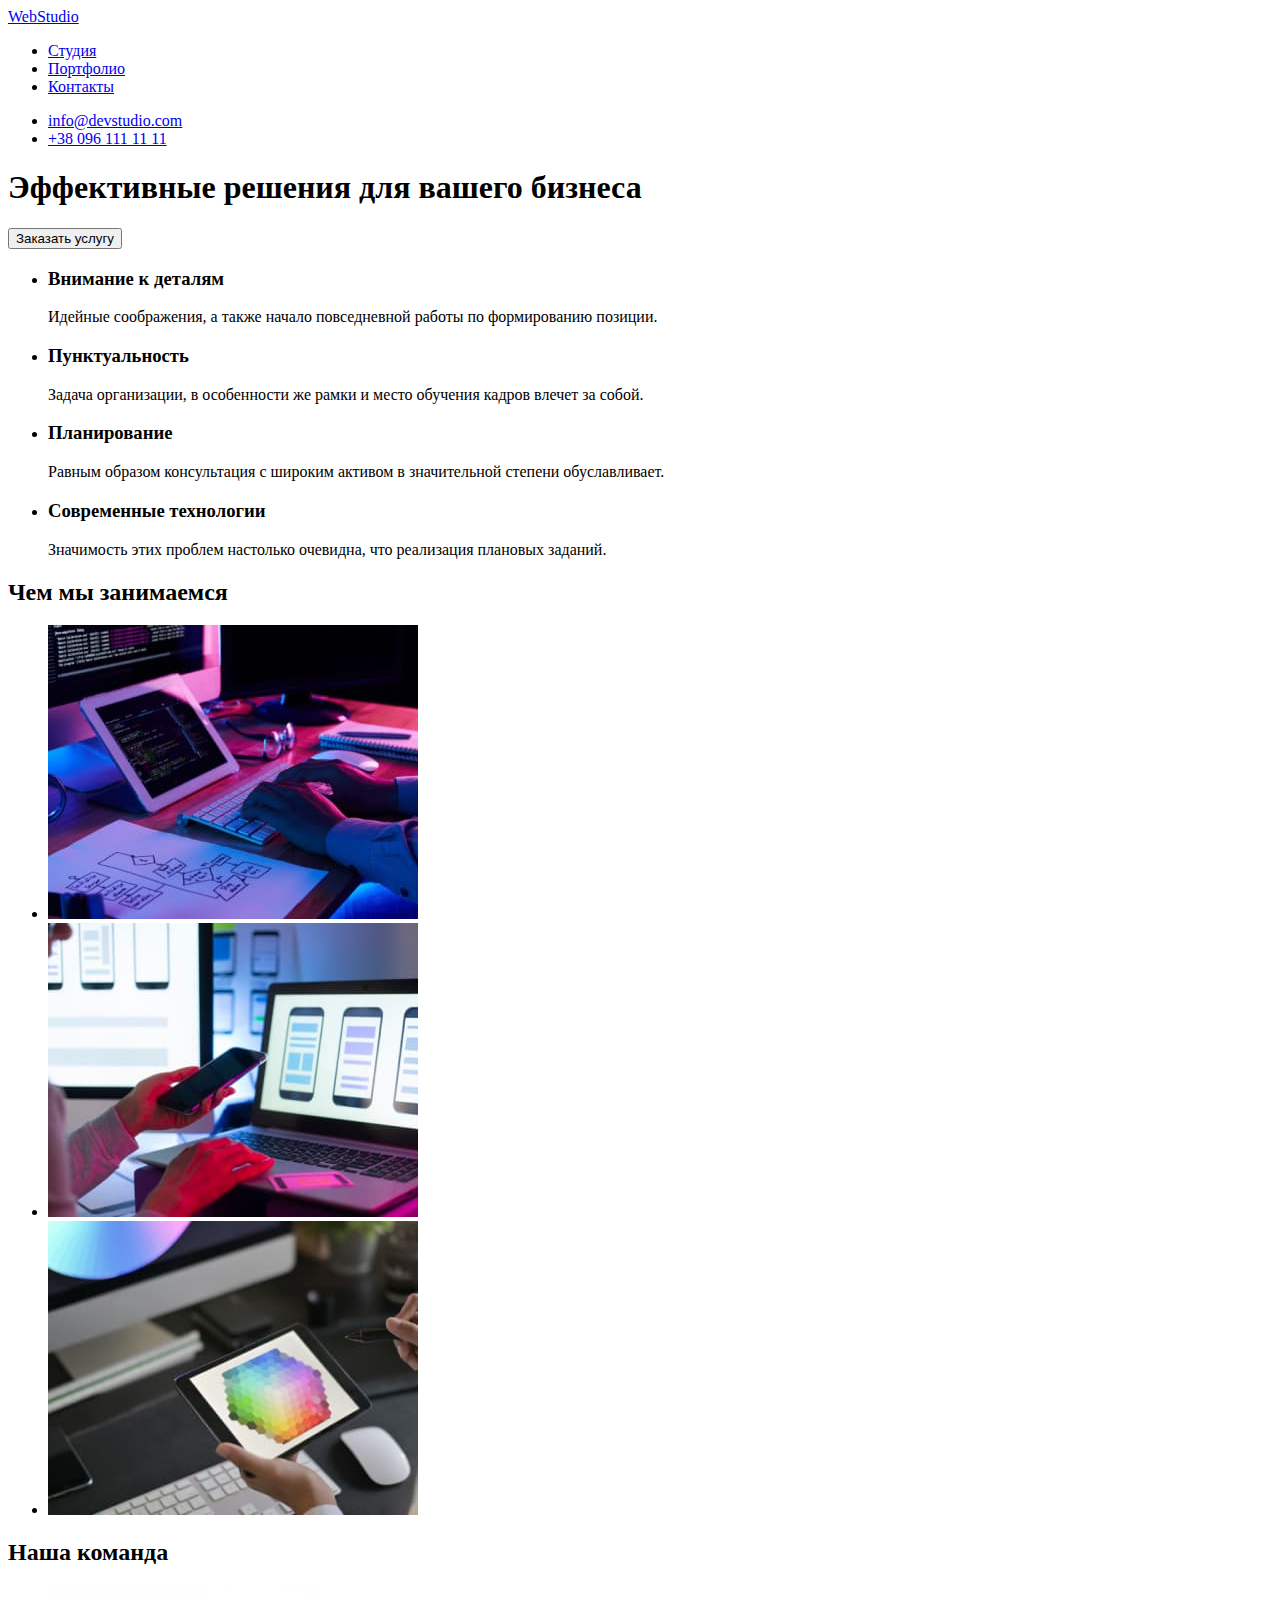
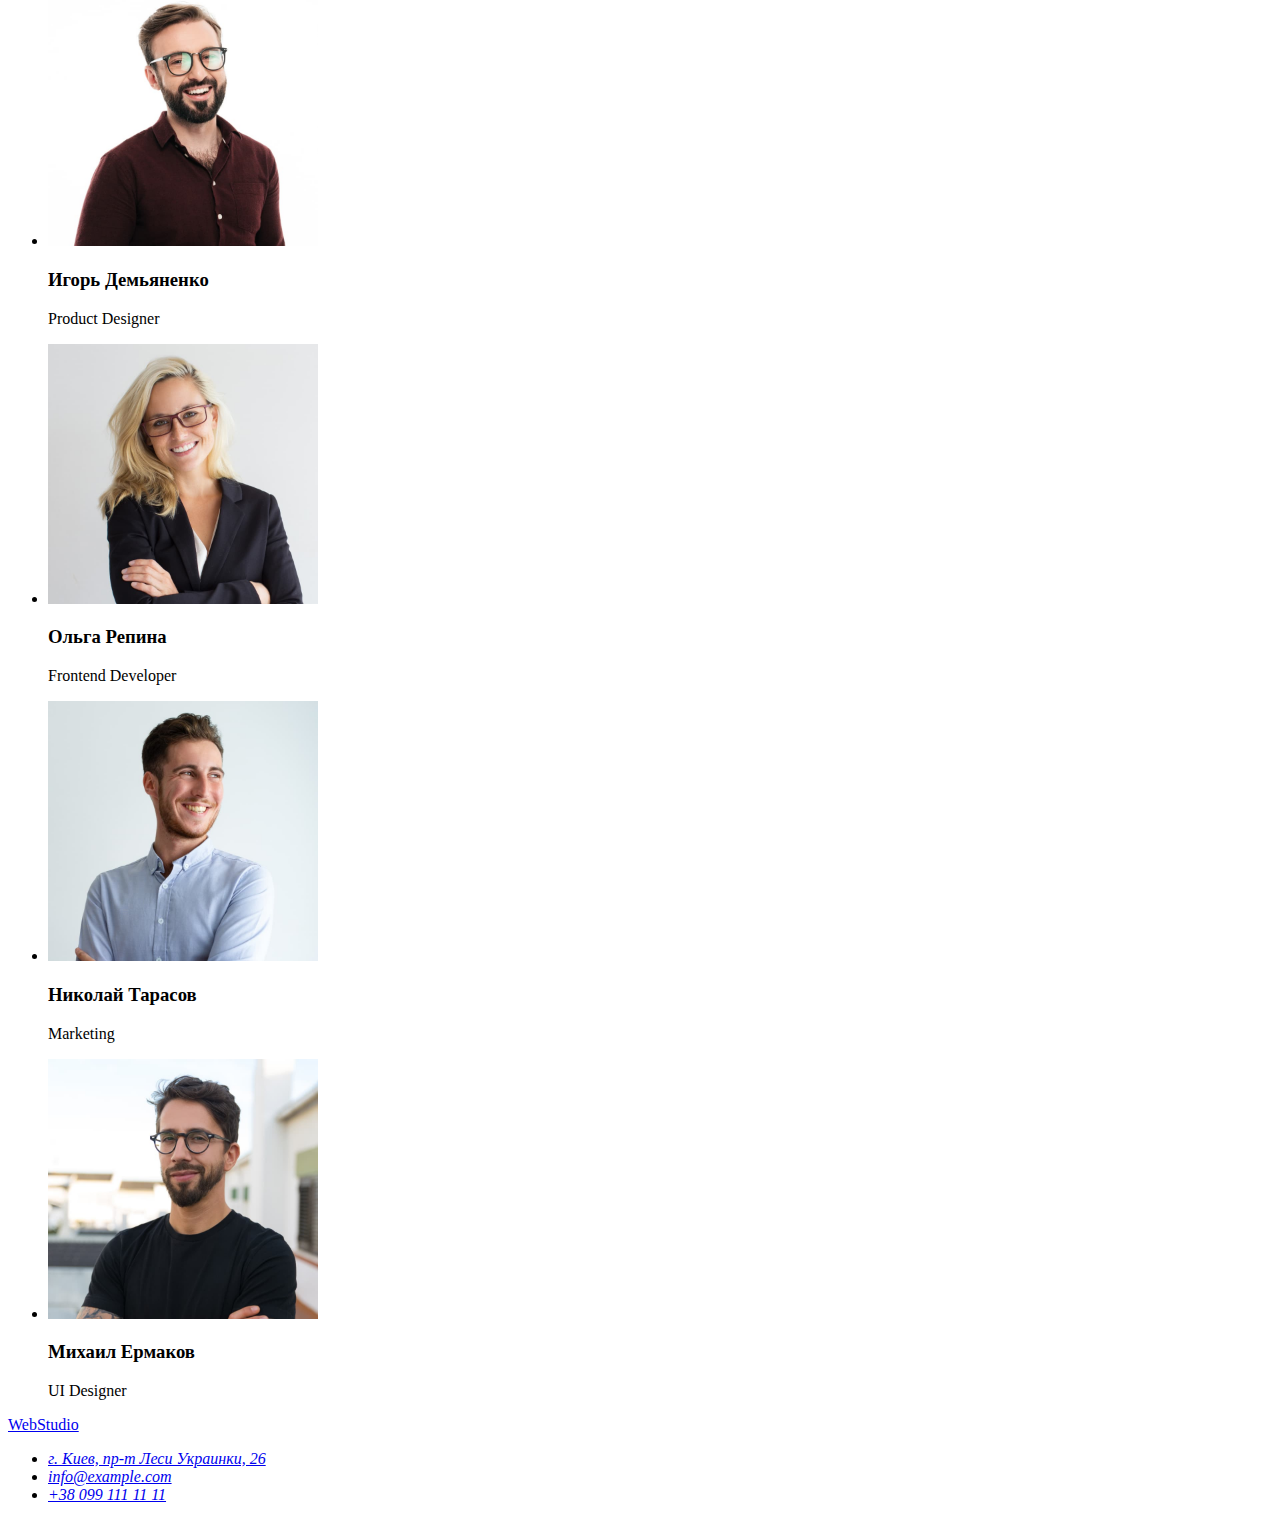
==== index.html @ 2faa2514 "Меняет оглавление странички" ====
<!DOCTYPE html>
<html lang="ru">
<head>
    <meta charset="UTF-8">
    <meta http-equiv="X-UA-Compatible" content="IE=edge">
    <meta name="viewport" content="width=device-width, initial-scale=1.0">
    <title>portfolio</title>
</head>
<body>

    <!--HEADER-->
    <header>
        <nav>
            <a href="#" lang="en">WebStudio</a>
            <ul>
                <li><a href="#">Студия</a></li>
                <li><a href="#">Портфолио</a></li>
                <li><a href="#">Контакты</a></li>
            </ul>
        </nav>
        <ul>
            <li><a href="mailto:info@devstudio.com">info@devstudio.com</a></li>
            <li><a href="tel:+380961111111">+38 096 111 11 11</a></li>
        </ul>
    </header>

    <main>

        <!--HERO-->
<section>
    <h1>Эффективные решения для вашего бизнеса</h1>
    <button type="button">Заказать услугу</button>
</section>

        <!--FEATURES-->
<section>
    <h2 hidden>Преимущества</h2>
    <ul>
        <li>
            <h3>Внимание к деталям</h3>
            <p>Идейные соображения, а также начало повседневной работы по формированию позиции.</p>
        </li>
        <li>
            <h3>Пунктуальность</h3>
            <p>Задача организации, в особенности же рамки и место обучения кадров влечет за собой.</p>
        </li>
        <li>
            <h3>Планирование</h3>
            <p>Равным образом консультация с широким активом в значительной степени обуславливает.</p>
        </li>
        <li>
            <h3>Современные технологии</h3>
            <p>Значимость этих проблем настолько очевидна, что реализация плановых заданий.</p>
        </li>
    </ul>
</section>

        <!--ACTIVITY-->
<section>
    <h2>Чем мы занимаемся</h2>
   <ul>
       <li><img src="./images/activity/box-1.jpg" alt="верстка" width="370" height="294"></li>
       <li><img src="./images/activity/box-2.jpg" alt="дизайн" width="370" height="294"></li>
       <li><img src="./images/activity/box-3.jpg" alt="внешнее оформление" width="370" height="294"></li>
   </ul>
</section>

<!--OUR TEAM-->
<section>
    <h2>Наша команда</h2>
    <ul>
        <li>
            <img src="./images/our-team/igor.jpg" alt="работник игорь" width="270" height="260">
            <h3>Игорь Демьяненко</h3>
            <p lang="en">Product Designer</p>
        </li>
        <li>
            <img src="./images/our-team/olga.jpg" alt="работник ольга" width="270" height="260">
            <h3>Ольга Репина</h3>
            <p lang="en">Frontend Developer</p>
        </li>
        <li>
            <img src="./images/our-team/nikolai.jpg" alt="работник николай" width="270" height="260">
            <h3>Николай Тарасов</h3>
            <p lang="en">Marketing</p>
        </li>
        <li>
            <img src="./images/our-team/mihail.jpg" alt="работник михаил" width="270" height="260">
            <h3>Михаил Ермаков</h3>
            <p lang="en">UI Designer</p>
        </li>
    </ul>
</section>

    </main>

<footer>

    <a href="#" lang="en">WebStudio</a>
    <section>
    <address>
        <ul>
            <li>
                <a href="https://goo.gl/maps/XNdB4Refi6bybGRC9" target="_blank" rel="noopener noreferrer">г. Киев, пр-т Леси
                Украинки, 26</a>
            </li>
            <li>
                <a href="mailto:nfo@example.com">info@example.com</a>
            </li>
            <li>
                <a href="tel:380991111111">+38 099 111 11 11</a>
            </li>
        </ul>
    </address>
    </section>
     
</footer>
    
</body>
</html>
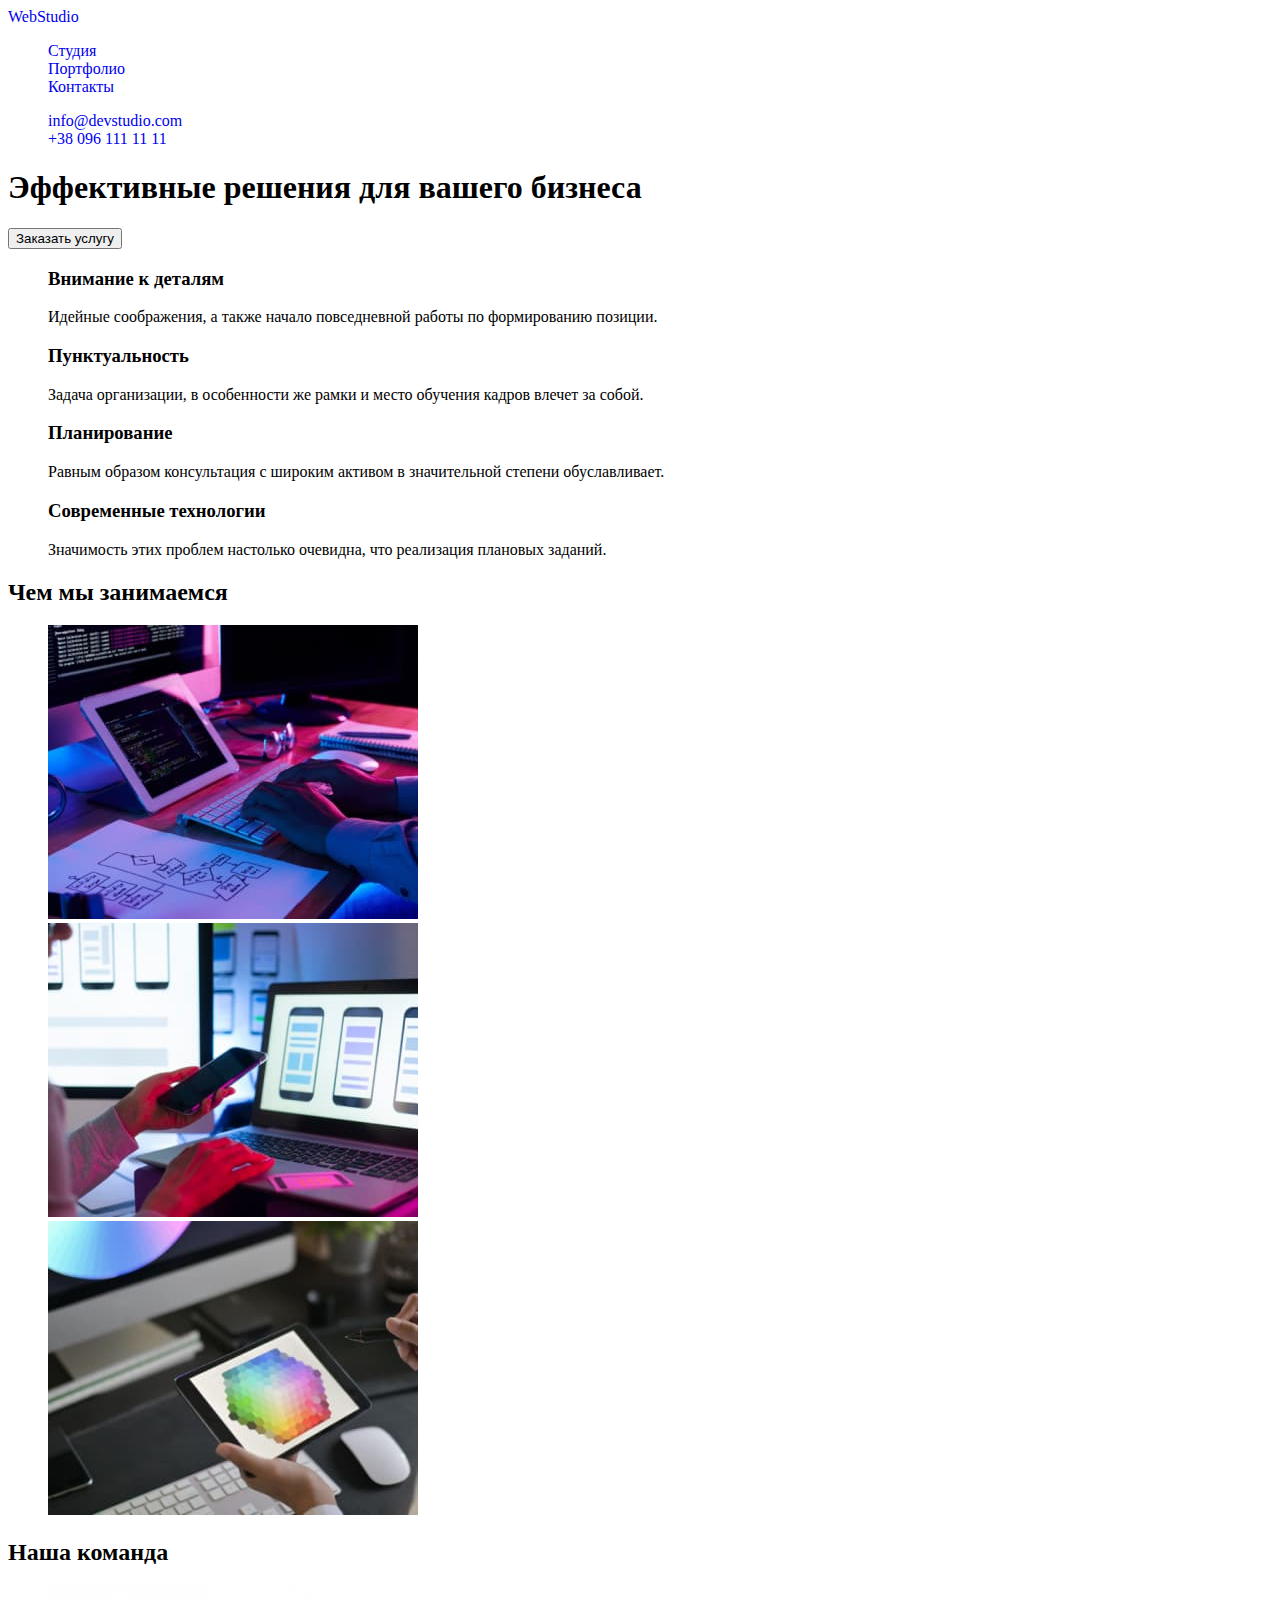
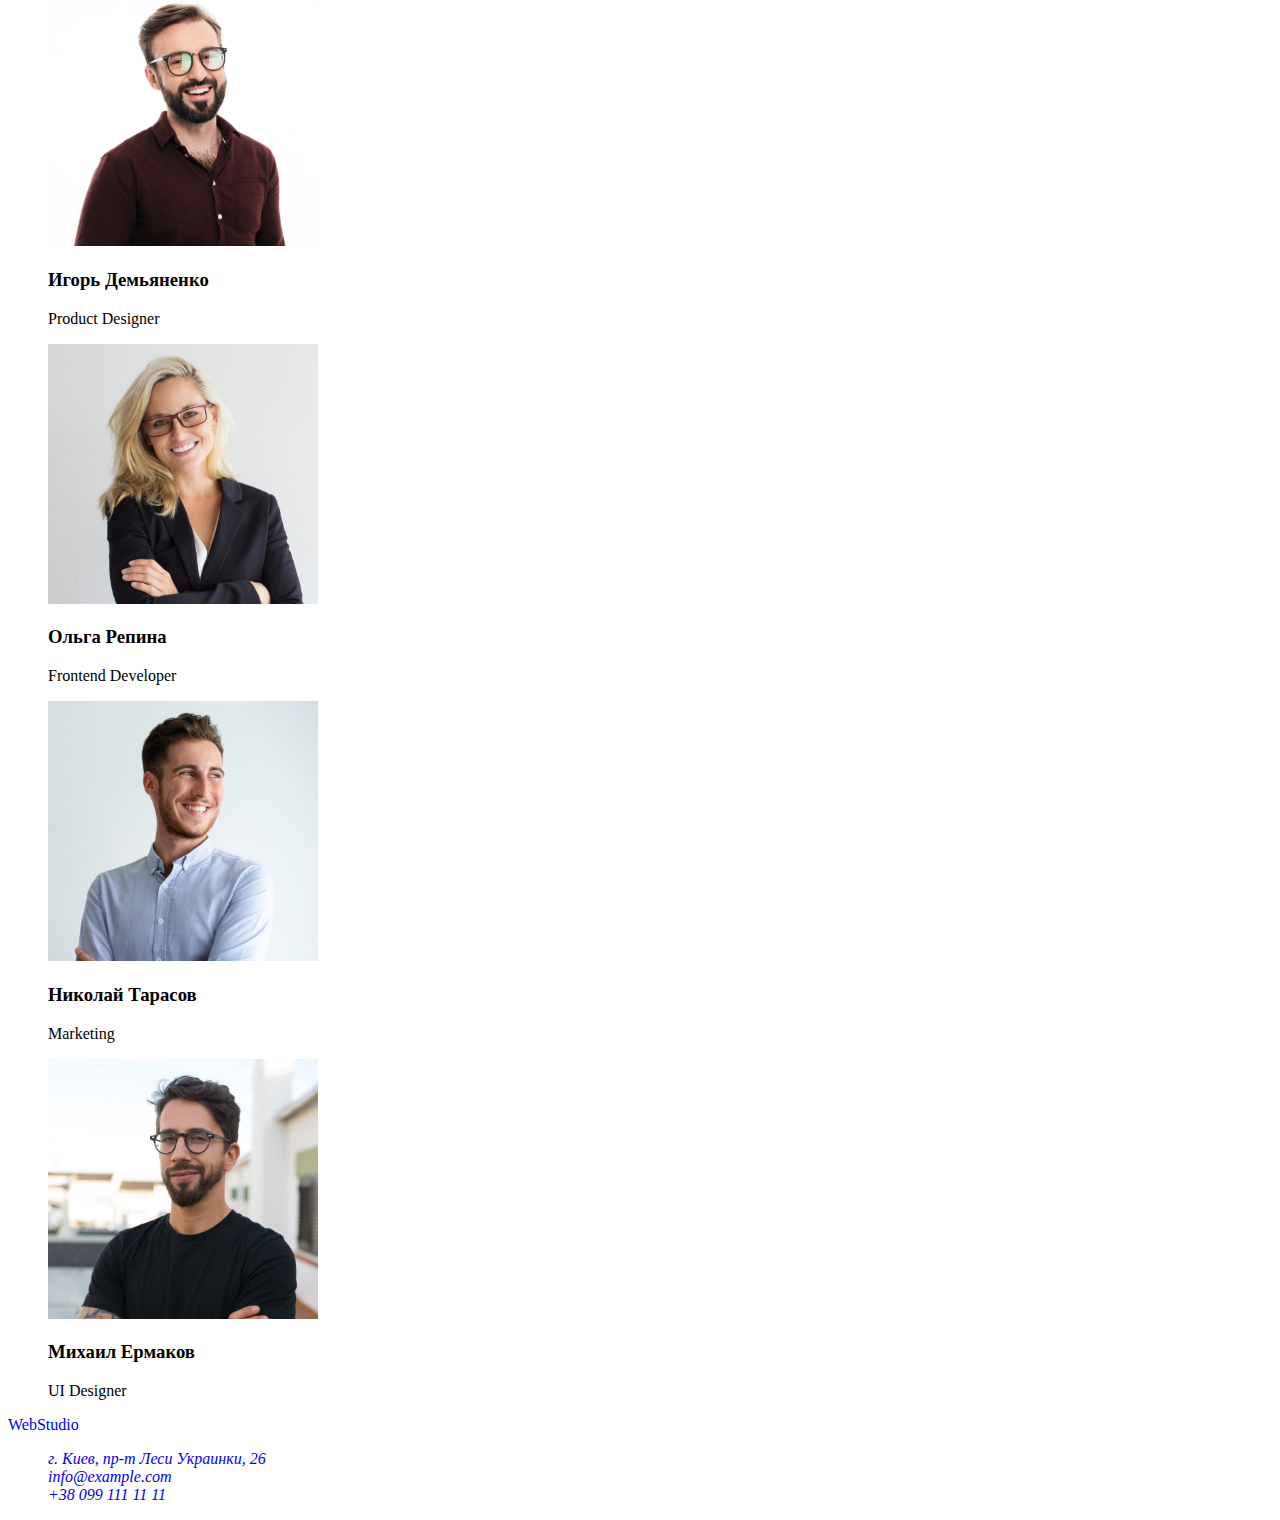
==== commit d4294234: "Создает названия классов" ====
--- a/index.html
+++ b/index.html
@@ -4,90 +4,95 @@
     <meta charset="UTF-8">
     <meta http-equiv="X-UA-Compatible" content="IE=edge">
     <meta name="viewport" content="width=device-width, initial-scale=1.0">
-    <title>portfolio</title>
+    <title>goit-markup-hw-02</title>
+    <link rel="preconnect" href="https://fonts.googleapis.com">
+    <link rel="preconnect" href="https://fonts.gstatic.com" crossorigin>
+    <link href="https://fonts.googleapis.com/css2?family=Raleway:wght@700&family=Roboto:wght@400;500;700;900&display=swap"
+        rel="stylesheet">
+    <link rel="stylesheet" href="./css/styles.css">
 </head>
 <body>
 
     <!--HEADER-->
-    <header>
-        <nav>
-            <a href="#" lang="en">WebStudio</a>
-            <ul>
-                <li><a href="#">Студия</a></li>
-                <li><a href="#">Портфолио</a></li>
-                <li><a href="#">Контакты</a></li>
+    <header class="page-header">
+        <nav class="navigation">
+            <a class="link logo" href="#" lang="en">WebStudio</a>
+            <ul class="list navigation-list">
+                <li class="navigation-list-item"><a class="link" href="#">Студия</a></li>
+                <li class="navigation-list-item"><a class="link" href="#">Портфолио</a></li>
+                <li class="navigation-list-item"><a class="link" href="#">Контакты</a></li>
             </ul>
         </nav>
-        <ul>
-            <li><a href="mailto:info@devstudio.com">info@devstudio.com</a></li>
-            <li><a href="tel:+380961111111">+38 096 111 11 11</a></li>
+        <ul class="list contact-list-header">
+            <li class="mail-header"><a class="link" href="mailto:info@devstudio.com">info@devstudio.com</a></li>
+            <li class="phone-header"><a class="link" href="tel:+380961111111">+38 096 111 11 11</a></li>
         </ul>
     </header>
 
     <main>
 
         <!--HERO-->
-<section>
-    <h1>Эффективные решения для вашего бизнеса</h1>
-    <button type="button">Заказать услугу</button>
+<section class="order">
+    <h1 class="order-title">Эффективные решения для вашего бизнеса</h1>
+    <button class="order-butten" type="button">Заказать услугу</button>
 </section>
 
         <!--FEATURES-->
-<section>
-    <h2 hidden>Преимущества</h2>
-    <ul>
-        <li>
-            <h3>Внимание к деталям</h3>
-            <p>Идейные соображения, а также начало повседневной работы по формированию позиции.</p>
+<section class="features">
+    <h2 hidden class="features-hiddtn-title">Преимущества</h2>
+    <ul class="list features-list">
+        <li class="features-list-item">
+            <h3 class="features-title-item">Внимание к деталям</h3>
+            <p class="features-text">Идейные соображения, а также начало повседневной работы по формированию позиции.</p>
         </li>
-        <li>
-            <h3>Пунктуальность</h3>
-            <p>Задача организации, в особенности же рамки и место обучения кадров влечет за собой.</p>
+        <li class="features-list-item">
+            <h3 class="features-title-item">Пунктуальность</h3>
+            <p class="features-text">Задача организации, в особенности же рамки и место обучения кадров влечет за собой.</p>
         </li>
-        <li>
-            <h3>Планирование</h3>
-            <p>Равным образом консультация с широким активом в значительной степени обуславливает.</p>
+        <li class="features-list-item">
+            <h3 class="features-title-item">Планирование</h3>
+            <p class="features-text">Равным образом консультация с широким активом в значительной степени обуславливает.</p>
         </li>
-        <li>
-            <h3>Современные технологии</h3>
-            <p>Значимость этих проблем настолько очевидна, что реализация плановых заданий.</p>
+        <li class="features-list-item">
+            <h3 class="features-title-item">Современные технологии</h3>
+            <p class="features-text">Значимость этих проблем настолько очевидна, что реализация плановых заданий.</p>
         </li>
     </ul>
 </section>
 
         <!--ACTIVITY-->
-<section>
-    <h2>Чем мы занимаемся</h2>
-   <ul>
-       <li><img src="./images/activity/box-1.jpg" alt="верстка" width="370" height="294"></li>
-       <li><img src="./images/activity/box-2.jpg" alt="дизайн" width="370" height="294"></li>
-       <li><img src="./images/activity/box-3.jpg" alt="внешнее оформление" width="370" height="294"></li>
+<section class="activity">
+    <h2 class="activity-title">Чем мы занимаемся</h2>
+   <ul class="list activity-list">
+       <li class="activity-image"><img src="./images/activity/box-1.jpg" alt="верстка" width="370" height="294"></li>
+       <li class="activity-image"><img src="./images/activity/box-2.jpg" alt="дизайн" width="370" height="294"></li>
+       <li class="activity-image"><img src="./images/activity/box-3.jpg" alt="внешнее оформление" width="370" height="294"></li>
    </ul>
 </section>
 
 <!--OUR TEAM-->
-<section>
-    <h2>Наша команда</h2>
-    <ul>
-        <li>
-            <img src="./images/our-team/igor.jpg" alt="работник игорь" width="270" height="260">
-            <h3>Игорь Демьяненко</h3>
-            <p lang="en">Product Designer</p>
+<section class="our-team">
+    <h2 class="our-team-title">Наша команда</h2>
+    <ul class="list our-team-list">
+        <li class="our-team-item">
+            <img class="our-team-image" src="./images/our-team/igor.jpg" alt="работник игорь" width="270" height="260">
+            <h3 class="our-team-name">Игорь Демьяненко</h3>
+            <p class="our-team-text" lang="en">Product Designer</p>
         </li>
-        <li>
-            <img src="./images/our-team/olga.jpg" alt="работник ольга" width="270" height="260">
-            <h3>Ольга Репина</h3>
-            <p lang="en">Frontend Developer</p>
+        <li class="our-team-item">
+            <img class="our-team-image" src="./images/our-team/olga.jpg" alt="работник ольга" width="270" height="260">
+            <h3 class="our-team-name">Ольга Репина</h3>
+            <p class="our-team-text" lang="en">Frontend Developer</p>
         </li>
-        <li>
-            <img src="./images/our-team/nikolai.jpg" alt="работник николай" width="270" height="260">
-            <h3>Николай Тарасов</h3>
-            <p lang="en">Marketing</p>
+        <li class="our-team-item">
+            <img class="our-team-image" src="./images/our-team/nikolai.jpg" alt="работник николай" width="270" height="260">
+            <h3 class="our-team-name">Николай Тарасов</h3>
+            <p class="our-team-text" lang="en">Marketing</p>
         </li>
-        <li>
-            <img src="./images/our-team/mihail.jpg" alt="работник михаил" width="270" height="260">
-            <h3>Михаил Ермаков</h3>
-            <p lang="en">UI Designer</p>
+        <li class="our-team-item">
+            <img class="our-team-image" src="./images/our-team/mihail.jpg" alt="работник михаил" width="270" height="260">
+            <h3 class="our-team-name">Михаил Ермаков</h3>
+            <p class="our-team-text" lang="en">UI Designer</p>
         </li>
     </ul>
 </section>
@@ -96,23 +101,21 @@
 
 <footer>
 
-    <a href="#" lang="en">WebStudio</a>
-    <section>
+    <a class="link logo" href="#" lang="en">WebStudio</a>
     <address>
-        <ul>
+        <ul class="list address-list">
             <li>
-                <a href="https://goo.gl/maps/XNdB4Refi6bybGRC9" target="_blank" rel="noopener noreferrer">г. Киев, пр-т Леси
+                <a class="link address-footer" href="https://goo.gl/maps/XNdB4Refi6bybGRC9" target="_blank" rel="noopener noreferrer">г. Киев, пр-т Леси
                 Украинки, 26</a>
             </li>
             <li>
-                <a href="mailto:nfo@example.com">info@example.com</a>
+                <a class="link mail-footer" href="mailto:nfo@example.com">info@example.com</a>
             </li>
             <li>
-                <a href="tel:380991111111">+38 099 111 11 11</a>
+                <a class="link phone-footer" href="tel:380991111111">+38 099 111 11 11</a>
             </li>
         </ul>
     </address>
-    </section>
      
 </footer>
     
--- a/css/styles.css
+++ b/css/styles.css
@@ -0,0 +1,7 @@
+.list {
+    list-style: none;
+}
+
+.link{
+    text-decoration: none;
+}
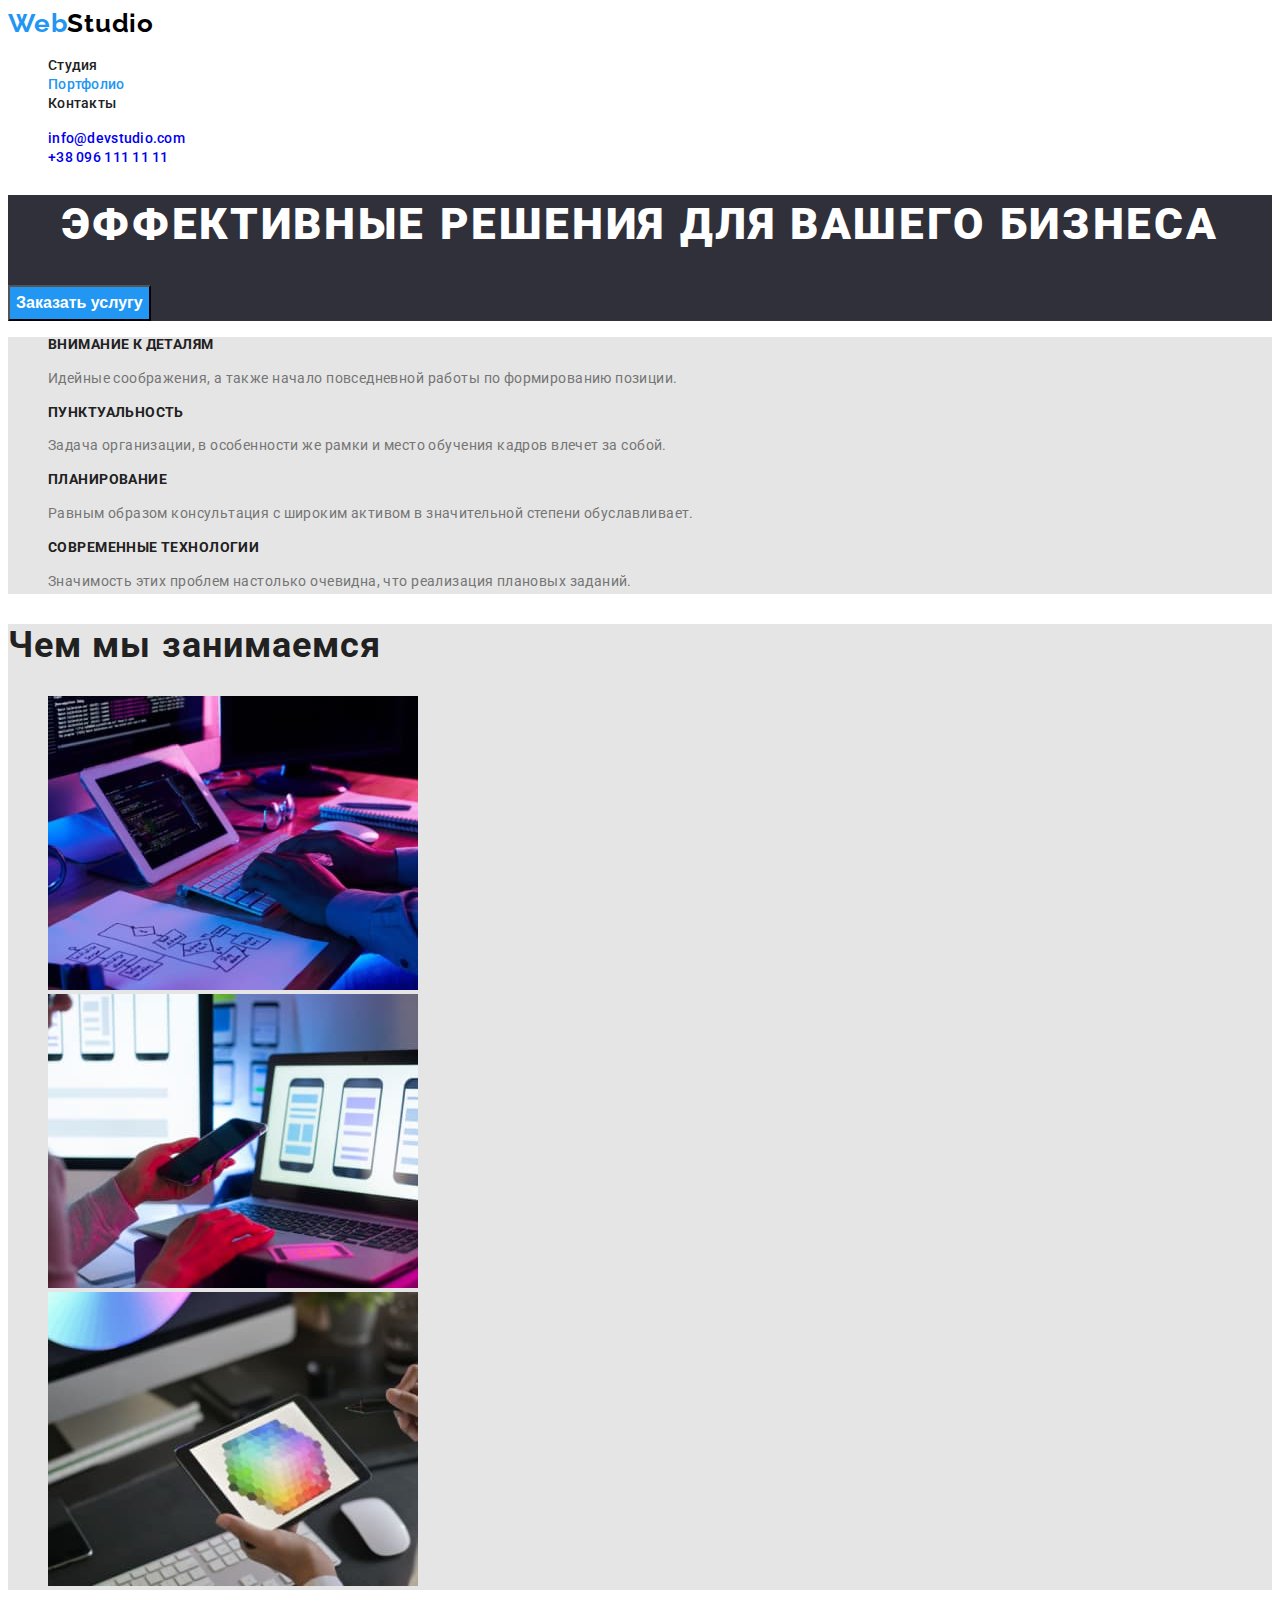
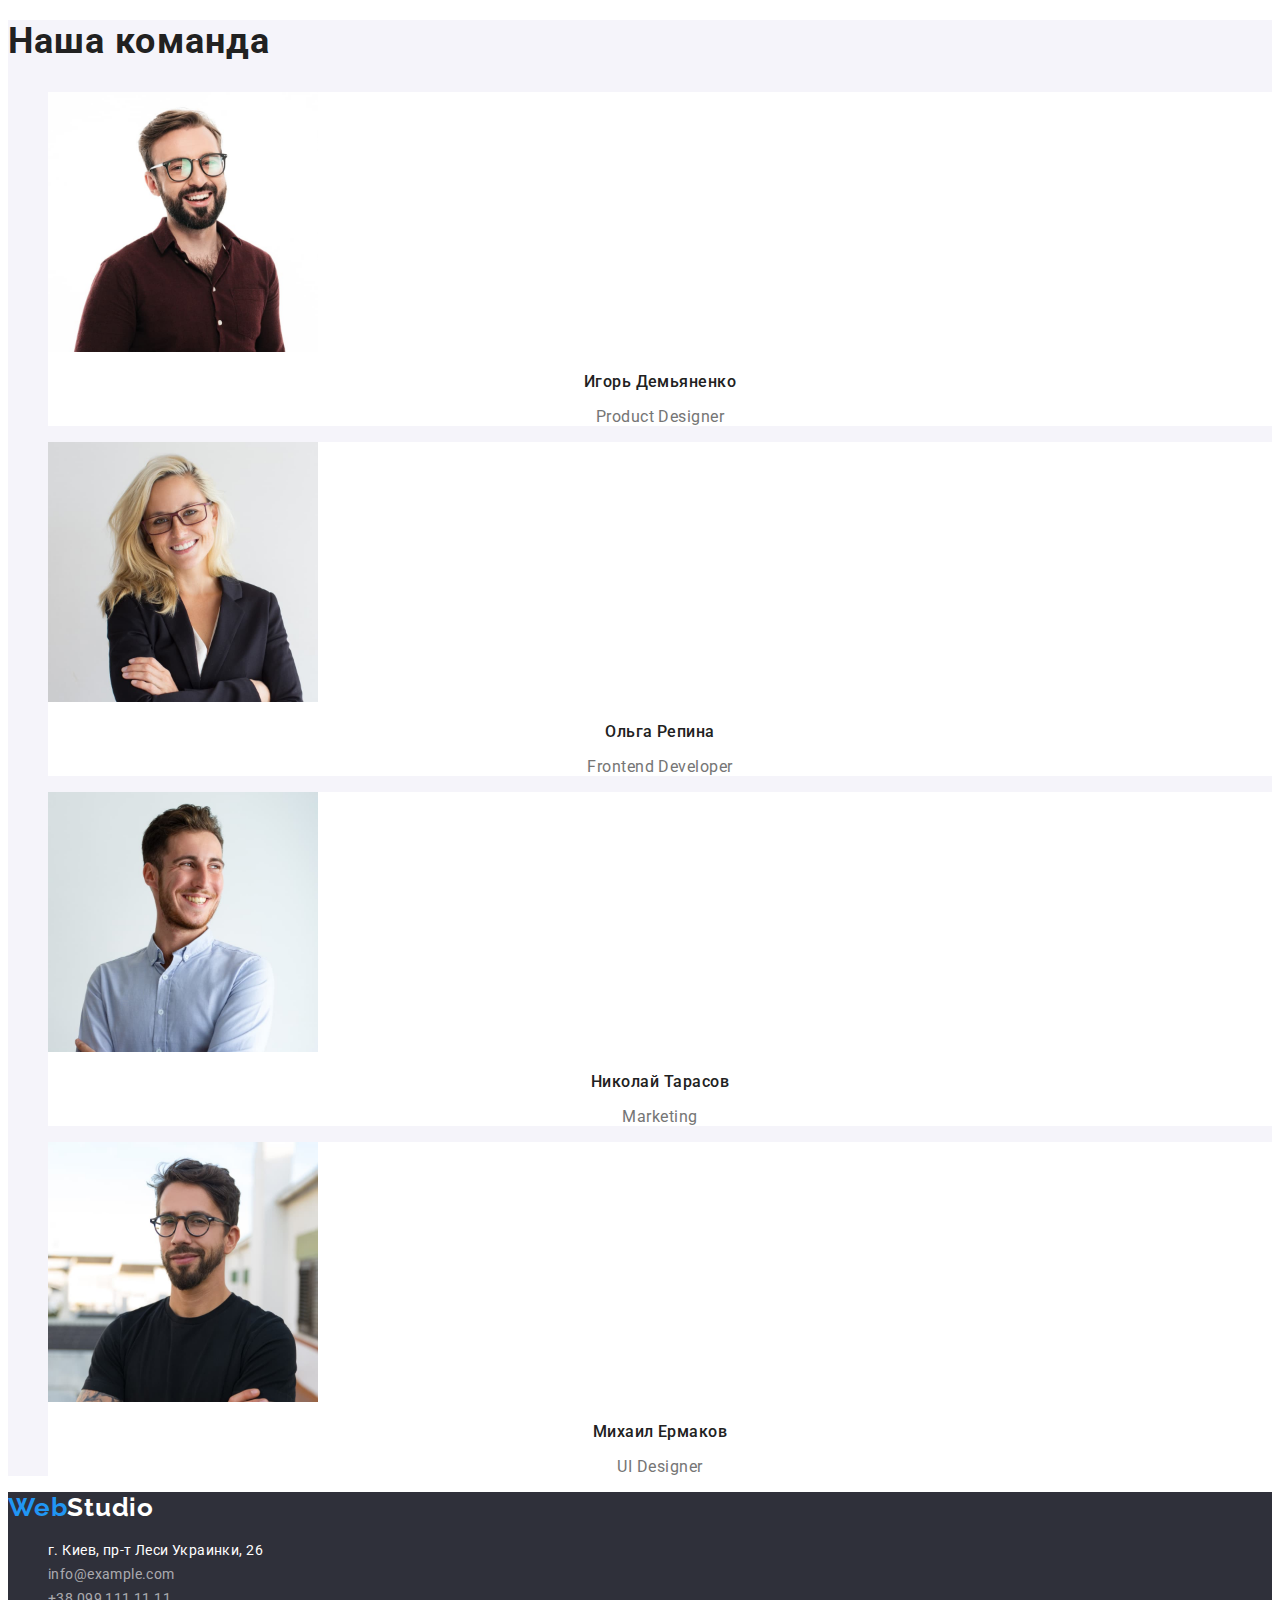
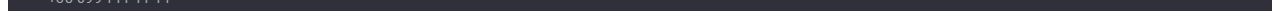
==== commit bd9af94a: "Задает стили для index.html и portfolio.html" ====
--- a/index.html
+++ b/index.html
@@ -16,30 +16,30 @@
     <!--HEADER-->
     <header class="page-header">
         <nav class="navigation">
-            <a class="link logo" href="#" lang="en">WebStudio</a>
+            <a class="link logo" href="#" lang="en">Web<span class="logo-dark">Studio</span></a>
             <ul class="list navigation-list">
-                <li class="navigation-list-item"><a class="link" href="#">Студия</a></li>
-                <li class="navigation-list-item"><a class="link" href="#">Портфолио</a></li>
-                <li class="navigation-list-item"><a class="link" href="#">Контакты</a></li>
+                <li class="navigation-list-item"><a class="link navigation-link-item" href="#">Студия</a></li>
+                <li class="navigation-list-item"><a class="link navigation-link-item link-active" href="./portfolio.html">Портфолио</a></li>
+                <li class="navigation-list-item"><a class="link navigation-link-item" href="#">Контакты</a></li>
             </ul>
         </nav>
         <ul class="list contact-list-header">
-            <li class="mail-header"><a class="link" href="mailto:info@devstudio.com">info@devstudio.com</a></li>
-            <li class="phone-header"><a class="link" href="tel:+380961111111">+38 096 111 11 11</a></li>
+            <li class="contact-list-header-item"><a class="link contact-link-header-item" href="mailto:info@devstudio.com">info@devstudio.com</a></li>
+            <li class="contact-list-header-item"><a class="link contact-link-header-item" href="tel:+380961111111">+38 096 111 11 11</a></li>
         </ul>
     </header>
 
     <main>
 
-        <!--HERO-->
+        <!--HERO STUDIO-->
 <section class="order">
     <h1 class="order-title">Эффективные решения для вашего бизнеса</h1>
-    <button class="order-butten" type="button">Заказать услугу</button>
+    <button class="modal-butten" type="button">Заказать услугу</button>
 </section>
 
         <!--FEATURES-->
 <section class="features">
-    <h2 hidden class="features-hiddtn-title">Преимущества</h2>
+    <h2 hidden class="features-hidden-title">Преимущества</h2>
     <ul class="list features-list">
         <li class="features-list-item">
             <h3 class="features-title-item">Внимание к деталям</h3>
@@ -99,20 +99,20 @@
 
     </main>
 
-<footer>
+<footer class="footer">
 
-    <a class="link logo" href="#" lang="en">WebStudio</a>
-    <address>
+    <a class="link logo" href="#" lang="en">Web<span class="logo-light">Studio</span></a>
+    <address class="address">
         <ul class="list address-list">
-            <li>
+            <li class="address-list-item">
                 <a class="link address-footer" href="https://goo.gl/maps/XNdB4Refi6bybGRC9" target="_blank" rel="noopener noreferrer">г. Киев, пр-т Леси
                 Украинки, 26</a>
             </li>
-            <li>
-                <a class="link mail-footer" href="mailto:nfo@example.com">info@example.com</a>
+            <li class="address-list-item">
+                <a class=" link address-link-item" href="mailto:nfo@example.com">info@example.com</a>
             </li>
-            <li>
-                <a class="link phone-footer" href="tel:380991111111">+38 099 111 11 11</a>
+            <li class="address-list-item">
+                <a class="link address-link-item" href="tel:380991111111">+38 099 111 11 11</a>
             </li>
         </ul>
     </address>
--- a/css/styles.css
+++ b/css/styles.css
@@ -1,7 +1,255 @@
+:root {
+    --primary-font: 'Roboto', sans-serif;
+    --color-in-action: #2196F3;
+    --color-title: #212121;
+    --color-text: #757575;
+}
+
 .list {
     list-style: none;
 }
 
-.link{
+.link {
     text-decoration: none;
 }
+
+body {
+font-family: var(--primary-font);
+color: var(--color-text);
+}
+
+/*==========================COMPONENTS====================*/
+
+.logo {
+    font-family: 'Raleway',sans-serif;
+    font-weight: 700;
+    font-size: 26px;
+    line-height: 1.19;
+    letter-spacing: 0.03em;
+    color: #2196F3;
+}
+
+.logo-dark {
+    color: #000000;
+}
+
+.logo-light {
+color: #FFFFFF;
+}
+
+/*==========================/COMPONENTS====================*/
+
+/*=============================HEADER=====================*/
+
+.page-header {
+    background: #FFFFFF;
+}
+
+.navigation-link-item {
+    font-weight: 500;
+    font-size: 14px;
+    line-height: 1.14;
+    letter-spacing: 0.02em;
+    color: var(--color-title)
+}
+
+.navigation-link-item:hover,
+.navigation-link-item:focus {
+    color: var(--color-in-action)
+}
+
+.contact-link-header-item {
+    font-weight: 500;
+    font-size: 14px;
+    line-height: 1.14;
+    letter-spacing: 0.02em;  
+}
+
+.contact-link-header-item:hover,
+.contact-link-header-item:focus {
+    color: var(--color-in-action)
+}
+
+.link-active {
+    color: var(--color-in-action)
+}
+
+/*=============================/HEADER=====================*/
+
+/*===============================HERO STUDIO======================*/
+
+.order {
+    background: #2F303A;
+}
+
+.order-title {
+    font-weight: 900;
+    font-size: 44px;
+    line-height: 1.36;
+    text-align: center;
+    letter-spacing: 0.06em;
+    text-transform: uppercase;
+    color: #FFFFFF;
+}
+
+.modal-butten {
+        font-weight: 700;
+        font-size: 16px;
+        line-height: 1.87;
+        color: #FFFFFF;
+        background: #2196F3;
+        cursor: pointer;
+}
+
+/*==============================/HERO STUDIO=======================*/
+
+/*=============================FEATURES=====================*/
+
+.features {
+    background: #E5E5E5;
+}
+
+.features-title-item {
+    font-weight: 700;
+    font-size: 14px;
+    line-height: 1.14;
+    letter-spacing: 0.03em;
+    text-transform: uppercase;
+    color: var(--color-title)
+}
+
+.features-text {
+        font-size: 14px;
+        line-height: 1.71;
+        letter-spacing: 0.03em;     
+}
+
+/*=============================/FEATURES=====================*/
+
+/*=============================ACTIVITY=====================*/
+
+.activity {
+    background: #E5E5E5;
+}
+
+.activity-title {
+    font-weight: 700;
+        font-size: 36px;
+        line-height: 1.17;
+        letter-spacing: 0.03em;
+        color: var(--color-title)
+}
+
+/*=============================/ACTIVITY=====================*/
+
+/*=============================OUR TEAM=====================*/
+
+.our-team {
+    background: #F5F4FA;
+}
+
+.our-team-item {
+    background: #FFFFFF;
+}
+
+.our-team-title {
+        font-weight: 700;
+        font-size: 36px;
+        line-height: 1.17;
+        letter-spacing: 0.03em;
+        color: var(--color-title)
+}
+
+.our-team-name {
+        font-weight: 500;
+        font-size: 16px;
+        line-height: 1.19;
+        text-align: center;
+        letter-spacing: 0.03em;
+        color: var(--color-title)
+}
+
+.our-team-text {
+        font-size: 16px;
+        line-height: 1.19;
+        text-align: center;
+        letter-spacing: 0.03em;
+}
+
+/*=============================/OUR TEAM=====================*/
+
+/*==========================HERO PORTFOLIO=================*/
+
+.service {
+    background: #E5E5E5;
+}
+
+.service-list-button {
+        border: none;
+        font-weight: 500;
+        font-size: 16px;
+        line-height: 1.62;
+        text-align: center;
+        letter-spacing: 0.03em;
+        color: #212121;
+        background: #F5F4FA;
+        cursor: pointer;
+}
+
+.service-list-button:hover,
+.service-list-button:focus {
+    color: #FFFFFF;
+    background: var(--color-in-action)
+}
+
+/*==========================/HERO PORTFOLIO=================*/
+
+/*=============================CATALOG=====================*/
+
+.catalog {
+    background: #E5E5E5;
+}
+
+.catalog-item {
+    background: #FFFFFF;
+}
+
+.catalog-title {
+        font-weight: 700;
+        font-size: 18px;
+        line-height: 2;
+        letter-spacing: 0.06em;
+        color: var(--color-title)
+}
+
+.catalog-text {
+        font-size: 16px;
+        line-height: 30px;
+        letter-spacing: 0.03em;
+}
+
+/*=============================/CATALOG=====================*/
+
+/*=============================FOOTER=====================*/
+
+.footer {
+    background: #2F303A;
+}
+
+.address-footer {
+        font-style: normal;
+        font-size: 14px;
+        line-height: 1.71;
+        letter-spacing: 0.03em;
+        color: #FFFFFF;
+}
+
+.address-link-item {
+        font-style: normal;
+        font-size: 14px;
+        line-height: 1.71;
+        letter-spacing: 0.03em;
+        color: rgba(255, 255, 255, 0.6);
+}
+
+/*=============================/FOOTER=====================*/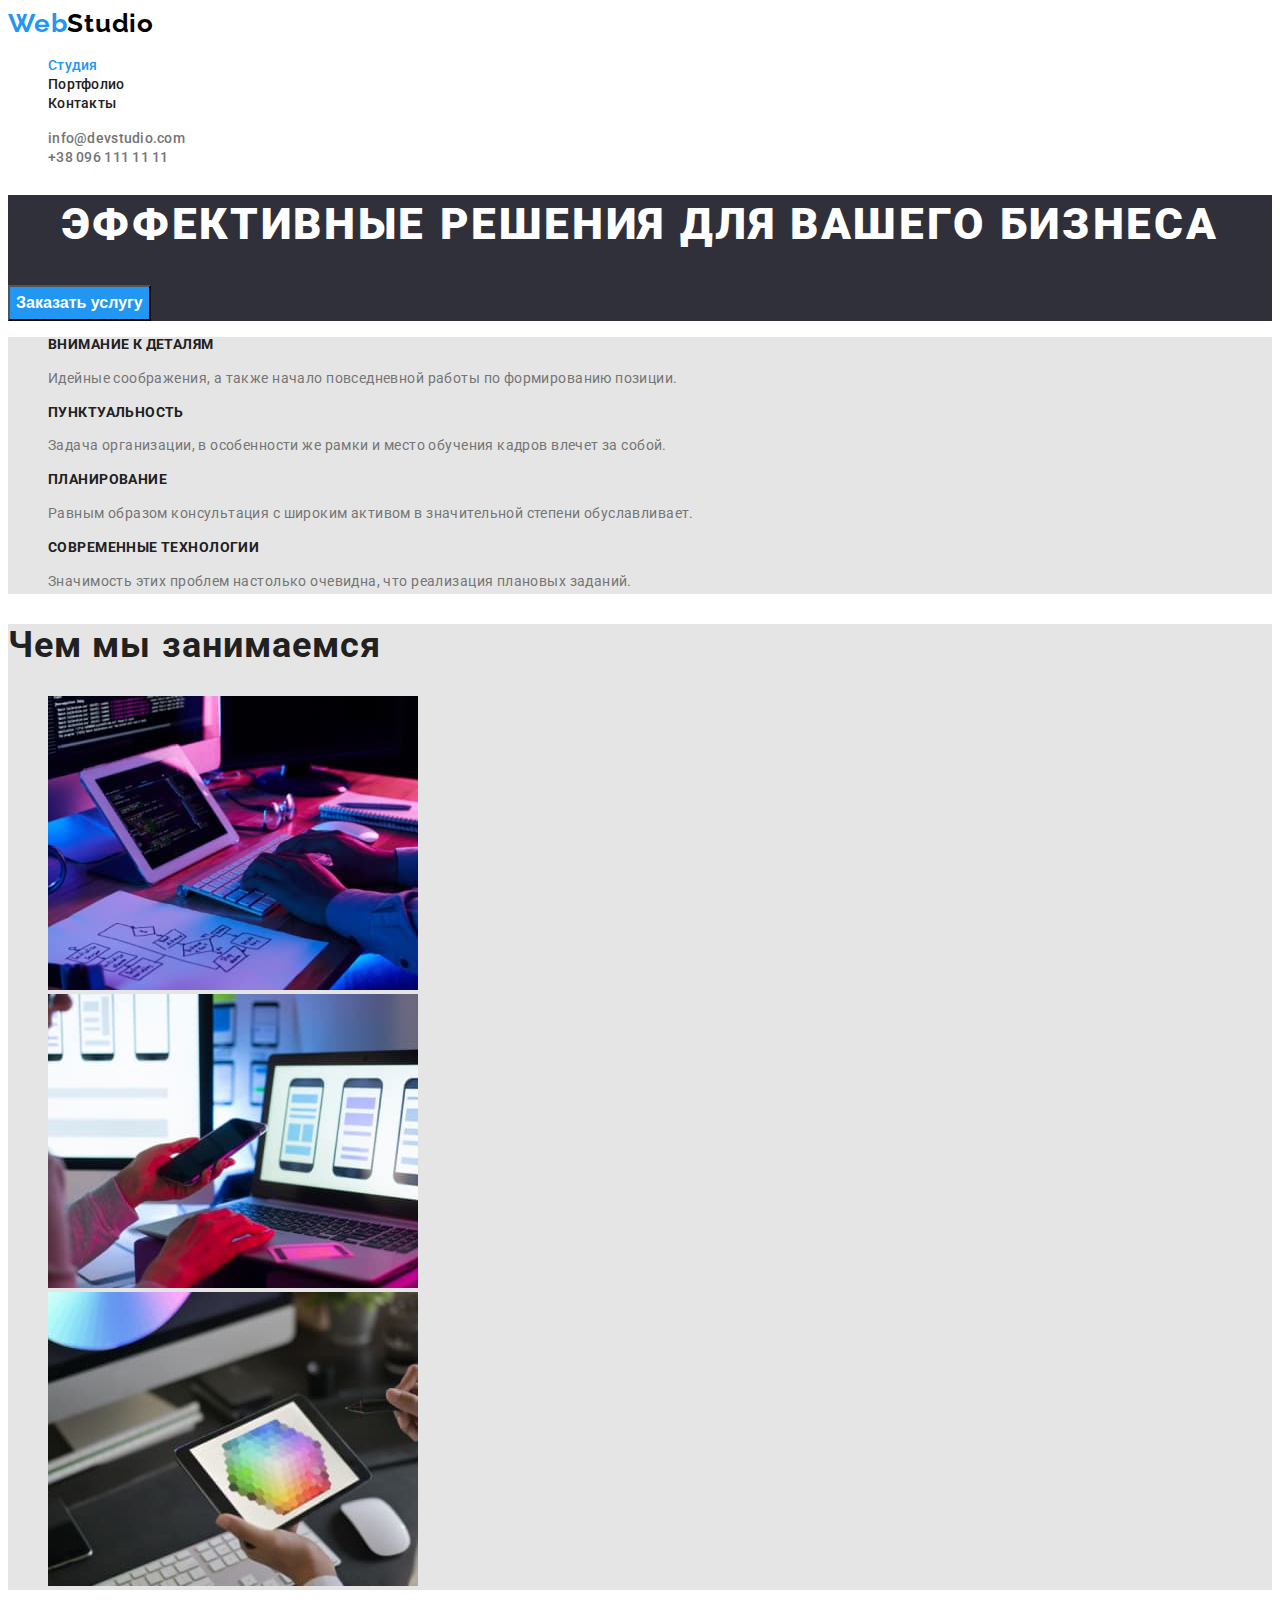
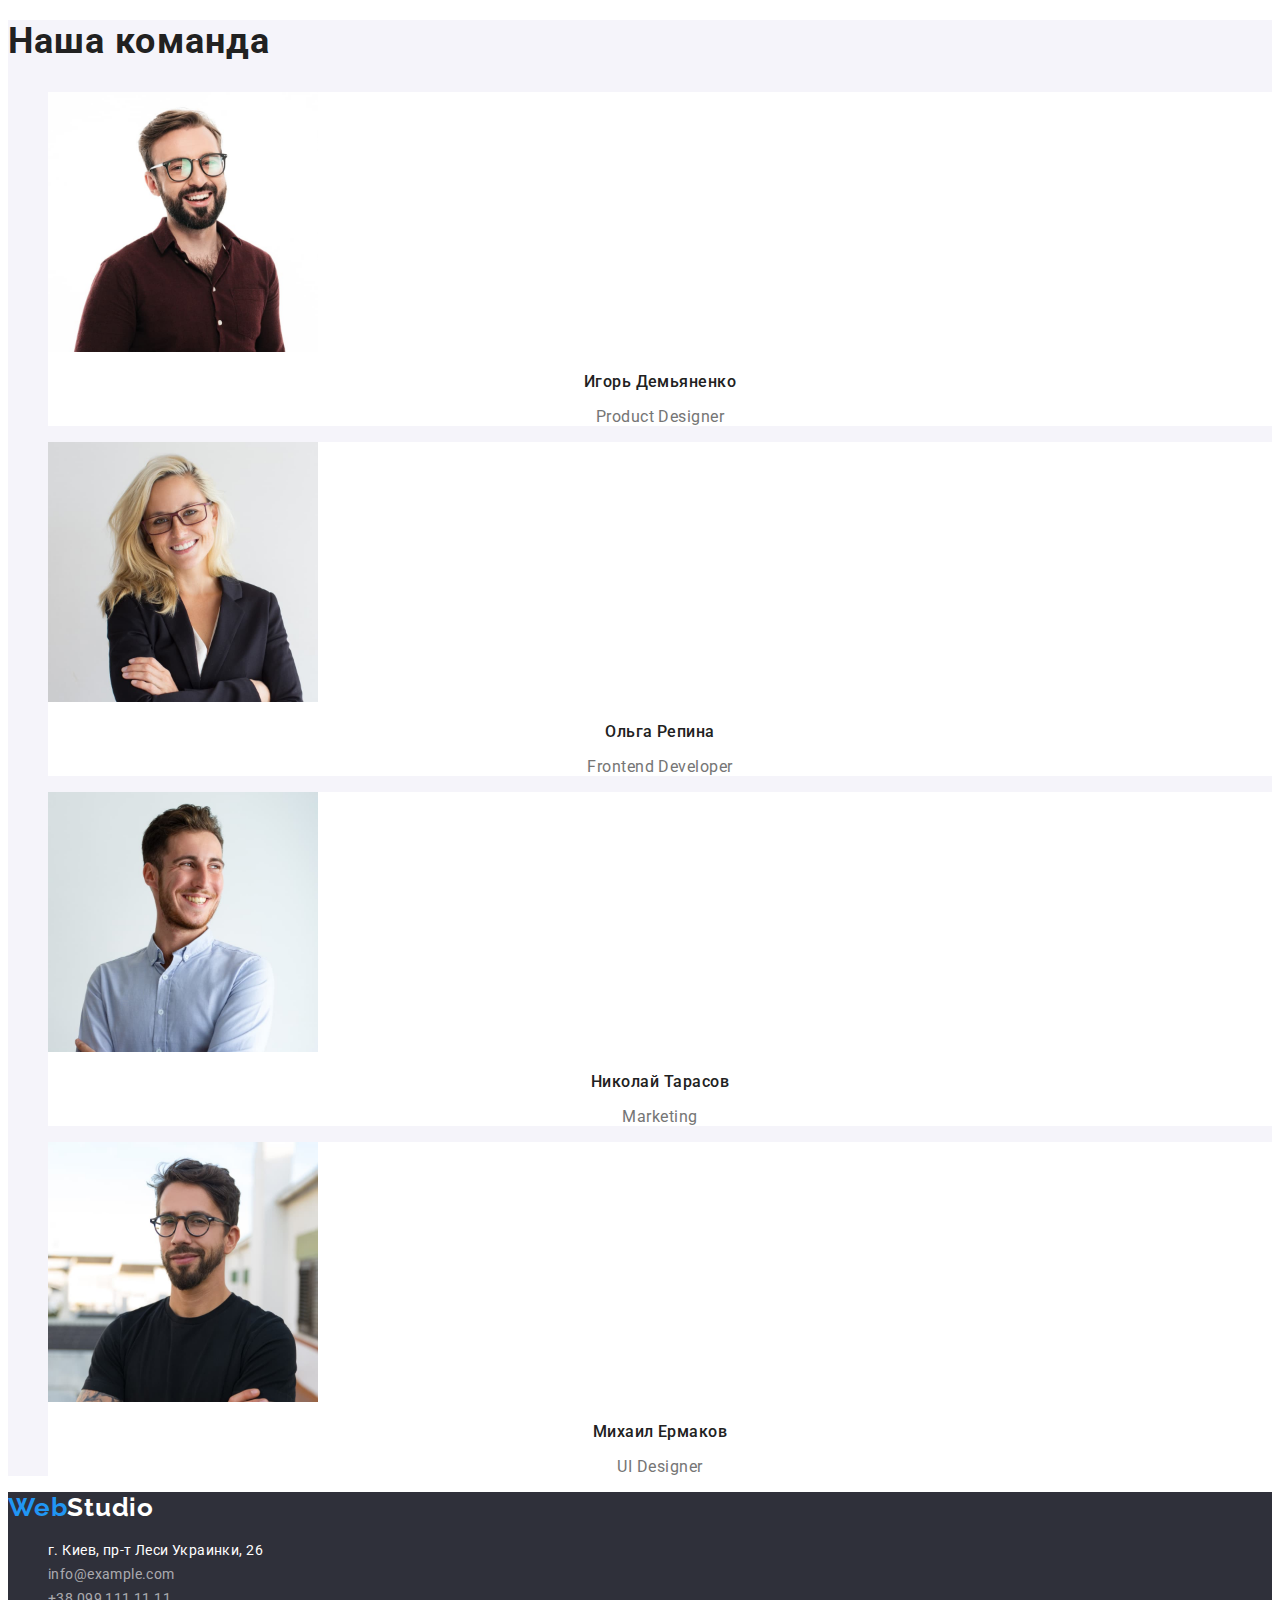
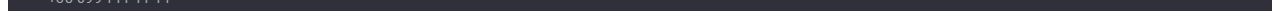
==== commit e7c19bc5: "Заменяет подсвечивание активной страницы - Портфолио и Студия" ====
--- a/index.html
+++ b/index.html
@@ -18,8 +18,8 @@
         <nav class="navigation">
             <a class="link logo" href="#" lang="en">Web<span class="logo-dark">Studio</span></a>
             <ul class="list navigation-list">
-                <li class="navigation-list-item"><a class="link navigation-link-item" href="#">Студия</a></li>
-                <li class="navigation-list-item"><a class="link navigation-link-item link-active" href="./portfolio.html">Портфолио</a></li>
+                <li class="navigation-list-item"><a class="link navigation-link-item current" href="#">Студия</a></li>
+                <li class="navigation-list-item"><a class="link navigation-link-item " href="./portfolio.html">Портфолио</a></li>
                 <li class="navigation-list-item"><a class="link navigation-link-item" href="#">Контакты</a></li>
             </ul>
         </nav>
--- a/css/styles.css
+++ b/css/styles.css
@@ -62,7 +62,8 @@
     font-weight: 500;
     font-size: 14px;
     line-height: 1.14;
-    letter-spacing: 0.02em;  
+    letter-spacing: 0.02em;
+    color: #757575;
 }
 
 .contact-link-header-item:hover,
@@ -70,7 +71,7 @@
     color: var(--color-in-action)
 }
 
-.link-active {
+.current {
     color: var(--color-in-action)
 }
 
